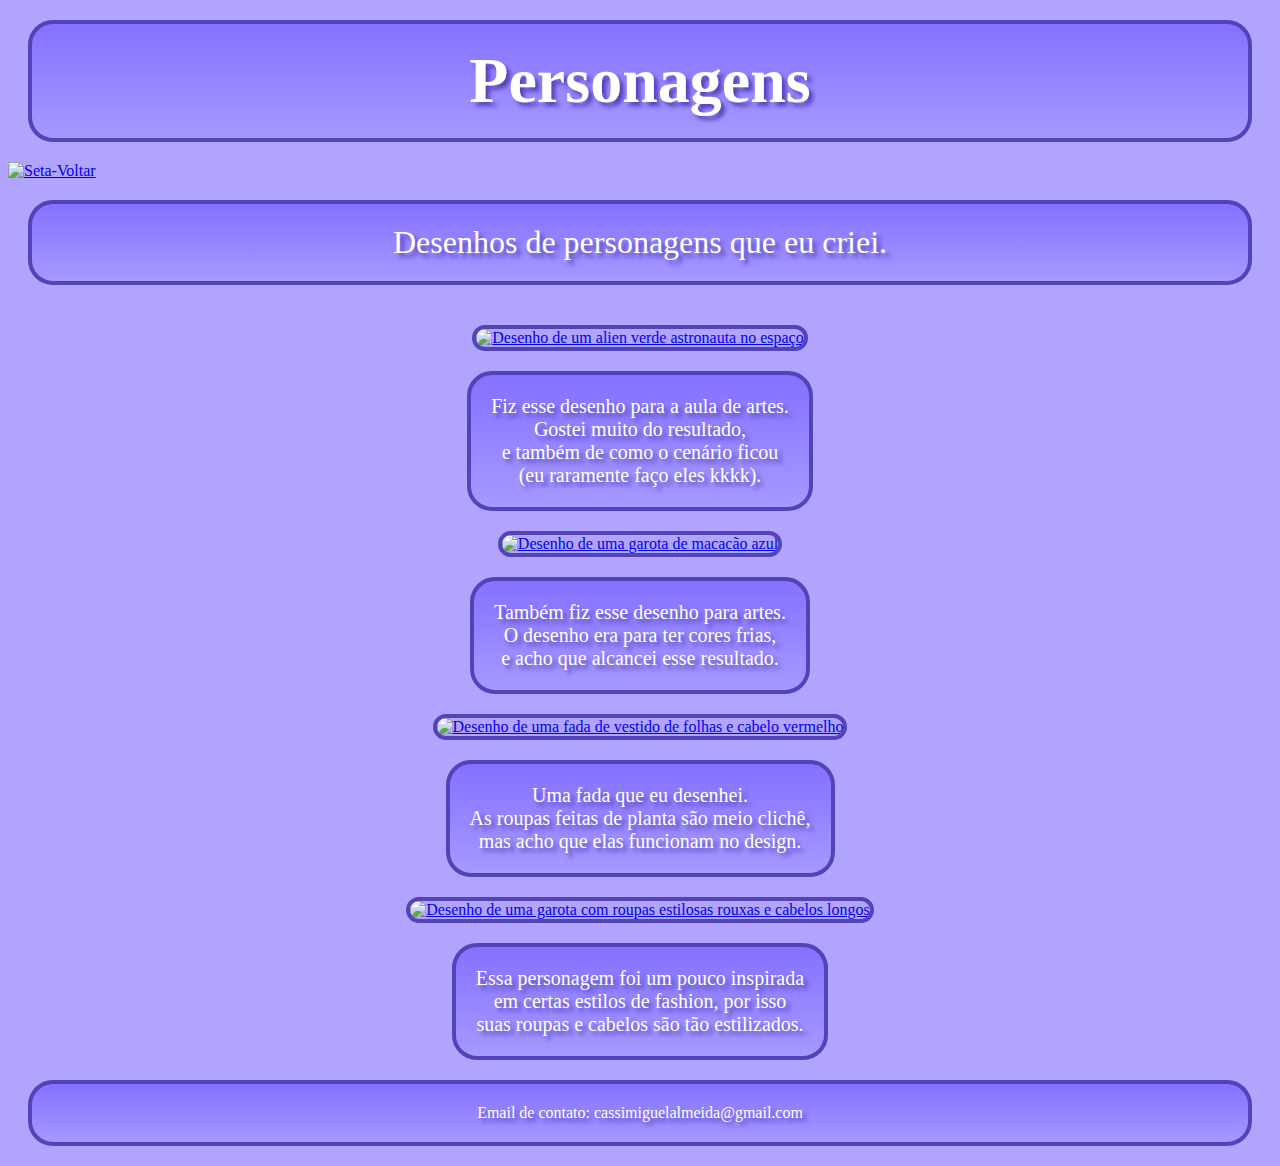
==== 1.Personagens.html @ b0383e5a "Add files via upload" ====
<!DOCTYPE html>
<html>
    <head>
        <title>Personagens - Galeria de Desenhos</title>

        <link rel="icon" type="image/x-icon" href="Imagens/Icones/Logo.png">

        <link rel="stylesheet" href="Style.css">

        <meta charset="UTF-8">
        
        <h1 id="text" style="font-size: 400%;">
        Personagens
        </h1>

    </head>
    
    <body style="background-color:#b0a4ff">

        <a href="Index.html">
        <img id="arrow"src="Imagens/Icones/Arrow.png" alt="Seta-Voltar">  
        </a>

        <section>
            <p id="text">
         Desenhos de personagens que eu criei.
        </p>
        
        </style>

        <center>
        <div class="images">

            <a target="_blank" href="Imagens/Personagens/001_1.png">
            <img src= "Imagens/Personagens/001_1.png" 
            alt="Desenho de um alien verde astronauta no espaço" 
            style= "width:450px;height:600px">
            </a>
            <div class="desc" id="textdesc">
                Fiz esse desenho para a aula de artes.<br>
                Gostei muito do resultado,<br>
                e também de como o cenário ficou<br>
                (eu raramente faço eles kkkk).<br>
            </div>

            <a target="_blank" href="Imagens/Personagens/002_1.png">
            <img src= "Imagens/Personagens/002_1.png" 
            alt="Desenho de uma garota de macacão azul" 
            style= "width:450px;height:600px">
            </a>
            <div class="desc" id="textdesc">
                Também fiz esse desenho para artes.<br>
                O desenho era para ter cores frias,<br>
                e acho que alcancei esse resultado.<br>
            </div>
            
            <a target="_blank" href="Imagens/Personagens/003_1.jpeg">
            <img src= "Imagens/Personagens/003_1.jpeg" 
            alt="Desenho de uma fada de vestido de folhas e cabelo vermelho" 
            style= "width:450px;height:600px">
            </a>
            <div class="desc" id="textdesc">
                Uma fada que eu desenhei.<br>
                As roupas feitas de planta são meio clichê,<br>
                mas acho que elas funcionam no design.<br>
            </div>

            <a target="_blank" href="Imagens/Personagens/004_1.jpeg">
            <img src= "Imagens/Personagens/004_1.jpeg" 
            alt="Desenho de uma garota com roupas estilosas rouxas e cabelos longos" 
            style= "width:450px;height:600px">
            </a>
            <div class="desc" id="textdesc">
                Essa personagem foi um pouco inspirada<br>
                em certas estilos de fashion, por isso<br>
                suas roupas e cabelos são tão estilizados.<br>
            </div>

            </section>
        </center>

    </body>

    <footer> 
        <p id="text" style= font-size:100%> Email de contato: cassimiguelalmeida@gmail.com  </p>
    </footer>
    
</html>
---- Style.css ----
img{
    margin-left: 20px;
    margin-right: 20px;
}

#text{
    color:#ffffff;
    text-align: center;
    font-size: 200%;
    font-family: tahoma;
    background-color:#8471ff;
    background-image: linear-gradient(#8471ff,#a699ff);
    border: 4px solid #5343b8;
    margin: 20px;
    padding: 20px;
    border-radius: 25px;
    text-shadow: 4px 4px 4px #5343b8;
}

.images img{
    margin-top: 20px;
    margin-bottom: 20px;
    border: 4px solid #5343b8;
    border-radius: 25px;
    max-width: 100%;
    height: auto;
    transition: all 0.5s;
}

.images img:hover {
    border: 4px solid #2b235e;
}

#icons{
    width: 100px;
    height: 100px;
    margin: 0 auto;
    margin-top: 50px;
    margin-bottom: 50px; 
    transition: all 0.5s;
}

#icons:hover {
    width: 150px;
    height: 150px;
}

#arrow{
    width: 100px;
    height: 100px;
    margin: 0 auto;
    transition: all 0.5s;
}

#arrow:hover {
    width: 150px;
    height: 150px;
}

div.desc {
    padding: 15px;
    text-align: center;
  }

  #textdesc{
    color:#ffffff;
    text-align: center;
    font-size: 125%;
    font-family: tahoma;
    background-color:#8471ff;
    background-image: linear-gradient(#8471ff,#a699ff);
    display: table;
    border: 4px solid #5343b8;
    padding: 20px;
    border-radius: 25px;
    text-shadow: 4px 4px 4px #5343b8;
}
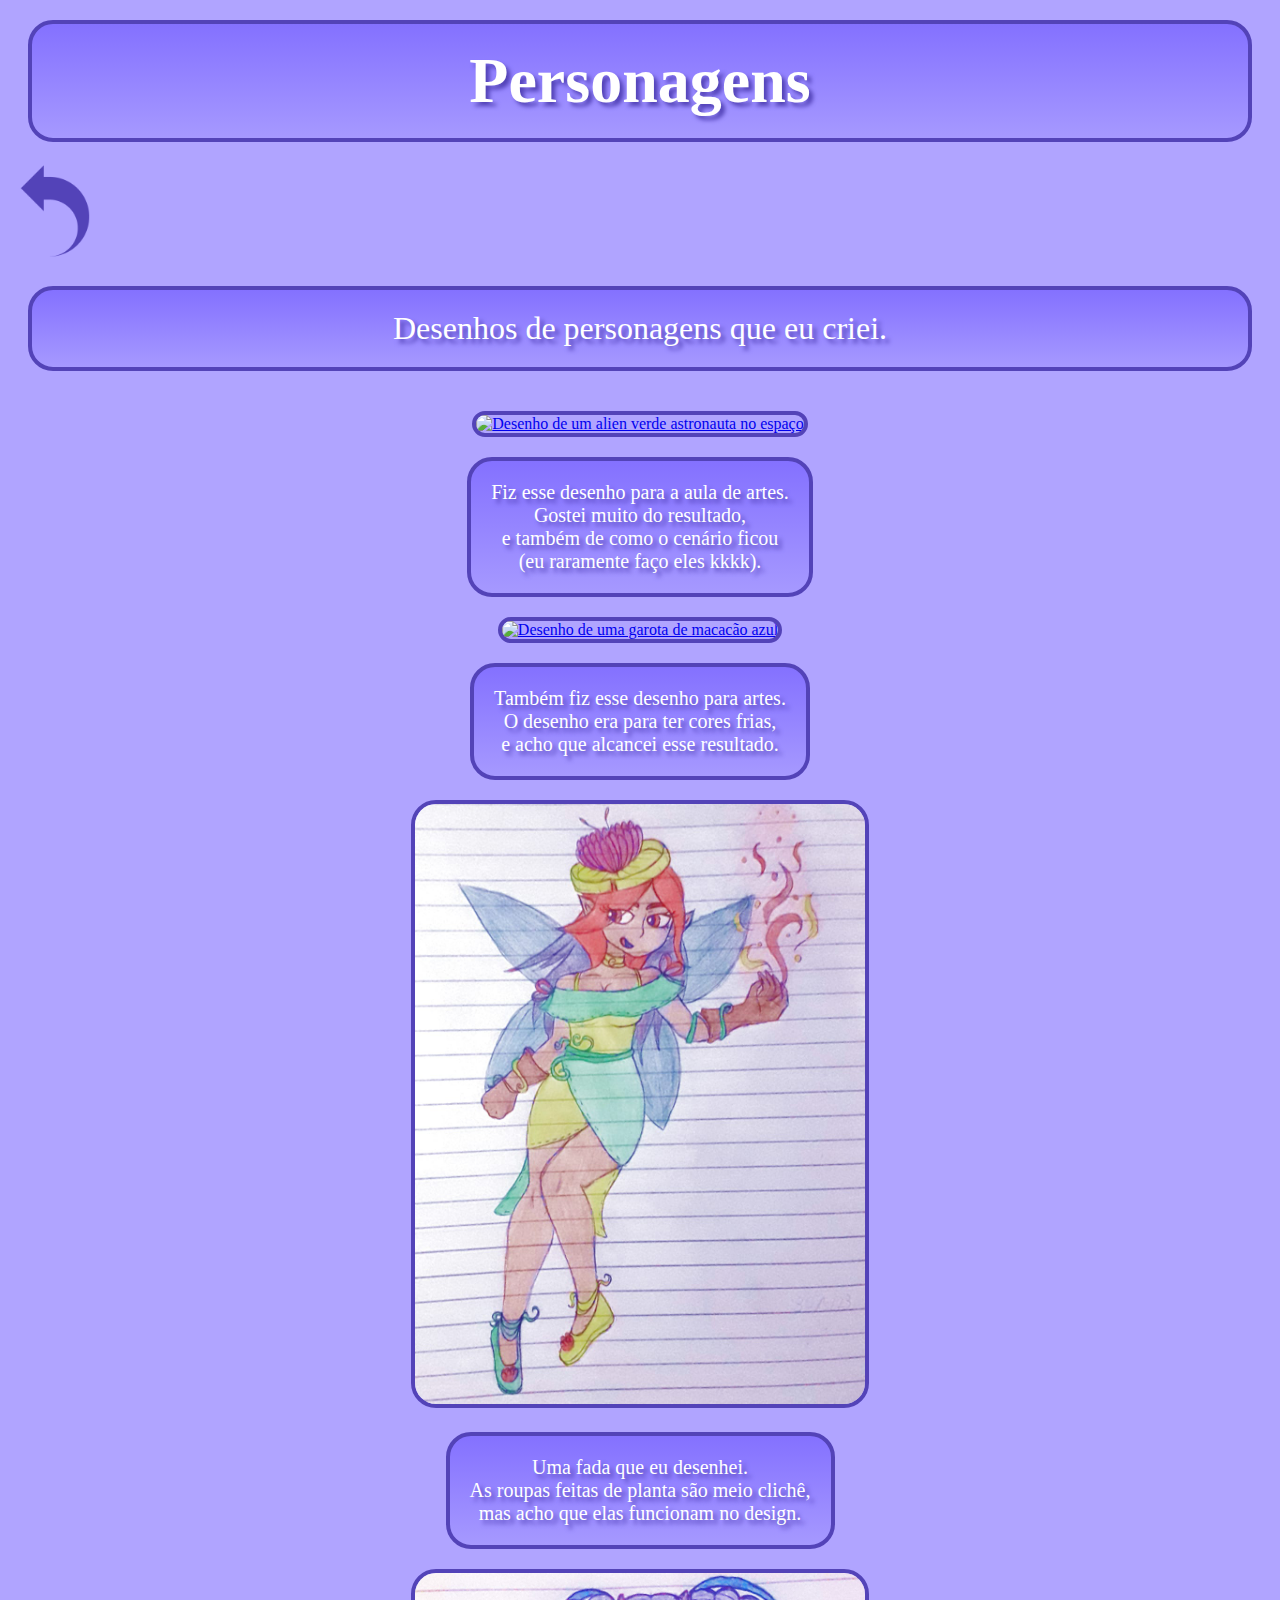
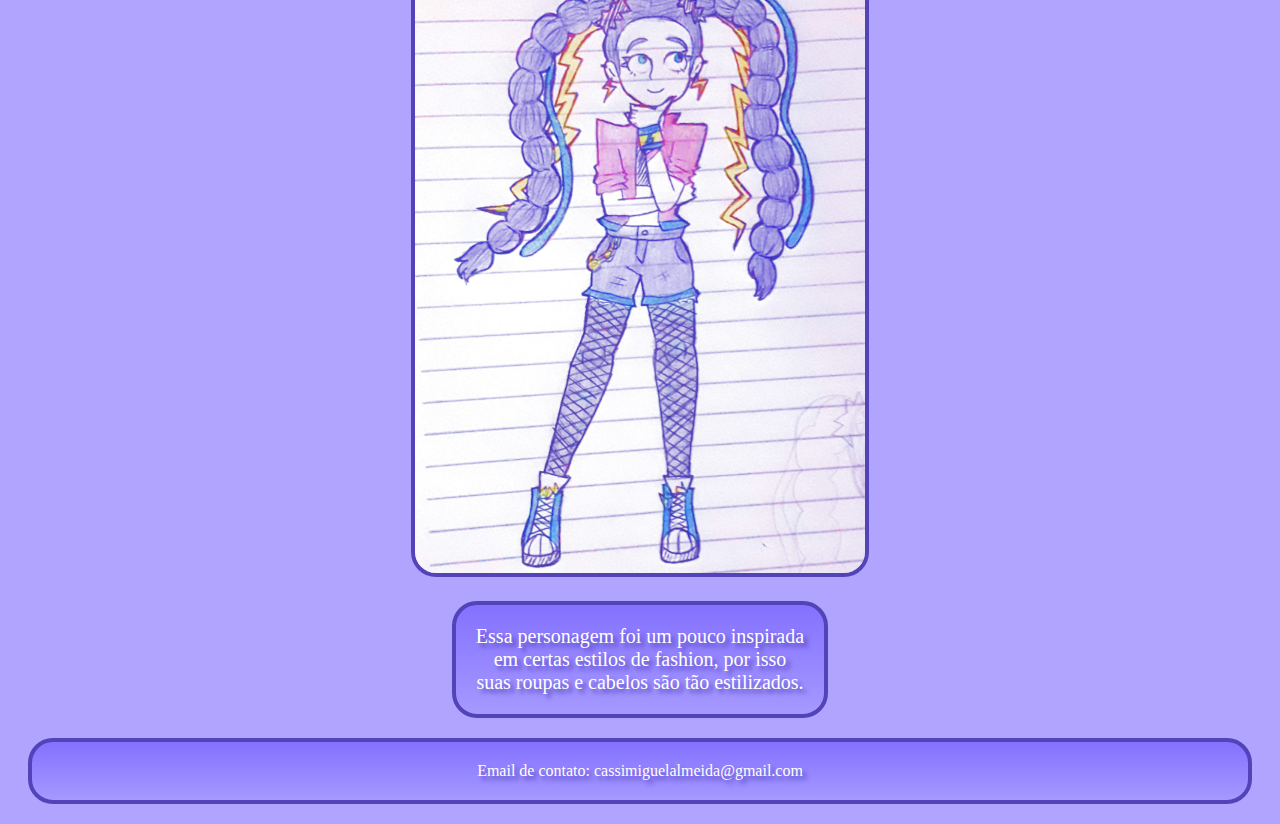
==== commit 52623640: "Update 1.Personagens.html" ====
--- a/1.Personagens.html
+++ b/1.Personagens.html
@@ -17,7 +17,7 @@
     
     <body style="background-color:#b0a4ff">
 
-        <a href="Index.html">
+        <a href="index.html">
         <img id="arrow"src="Imagens/Icones/Arrow.png" alt="Seta-Voltar">  
         </a>
 
@@ -85,4 +85,4 @@
         <p id="text" style= font-size:100%> Email de contato: cassimiguelalmeida@gmail.com  </p>
     </footer>
     
-</html>+</html>
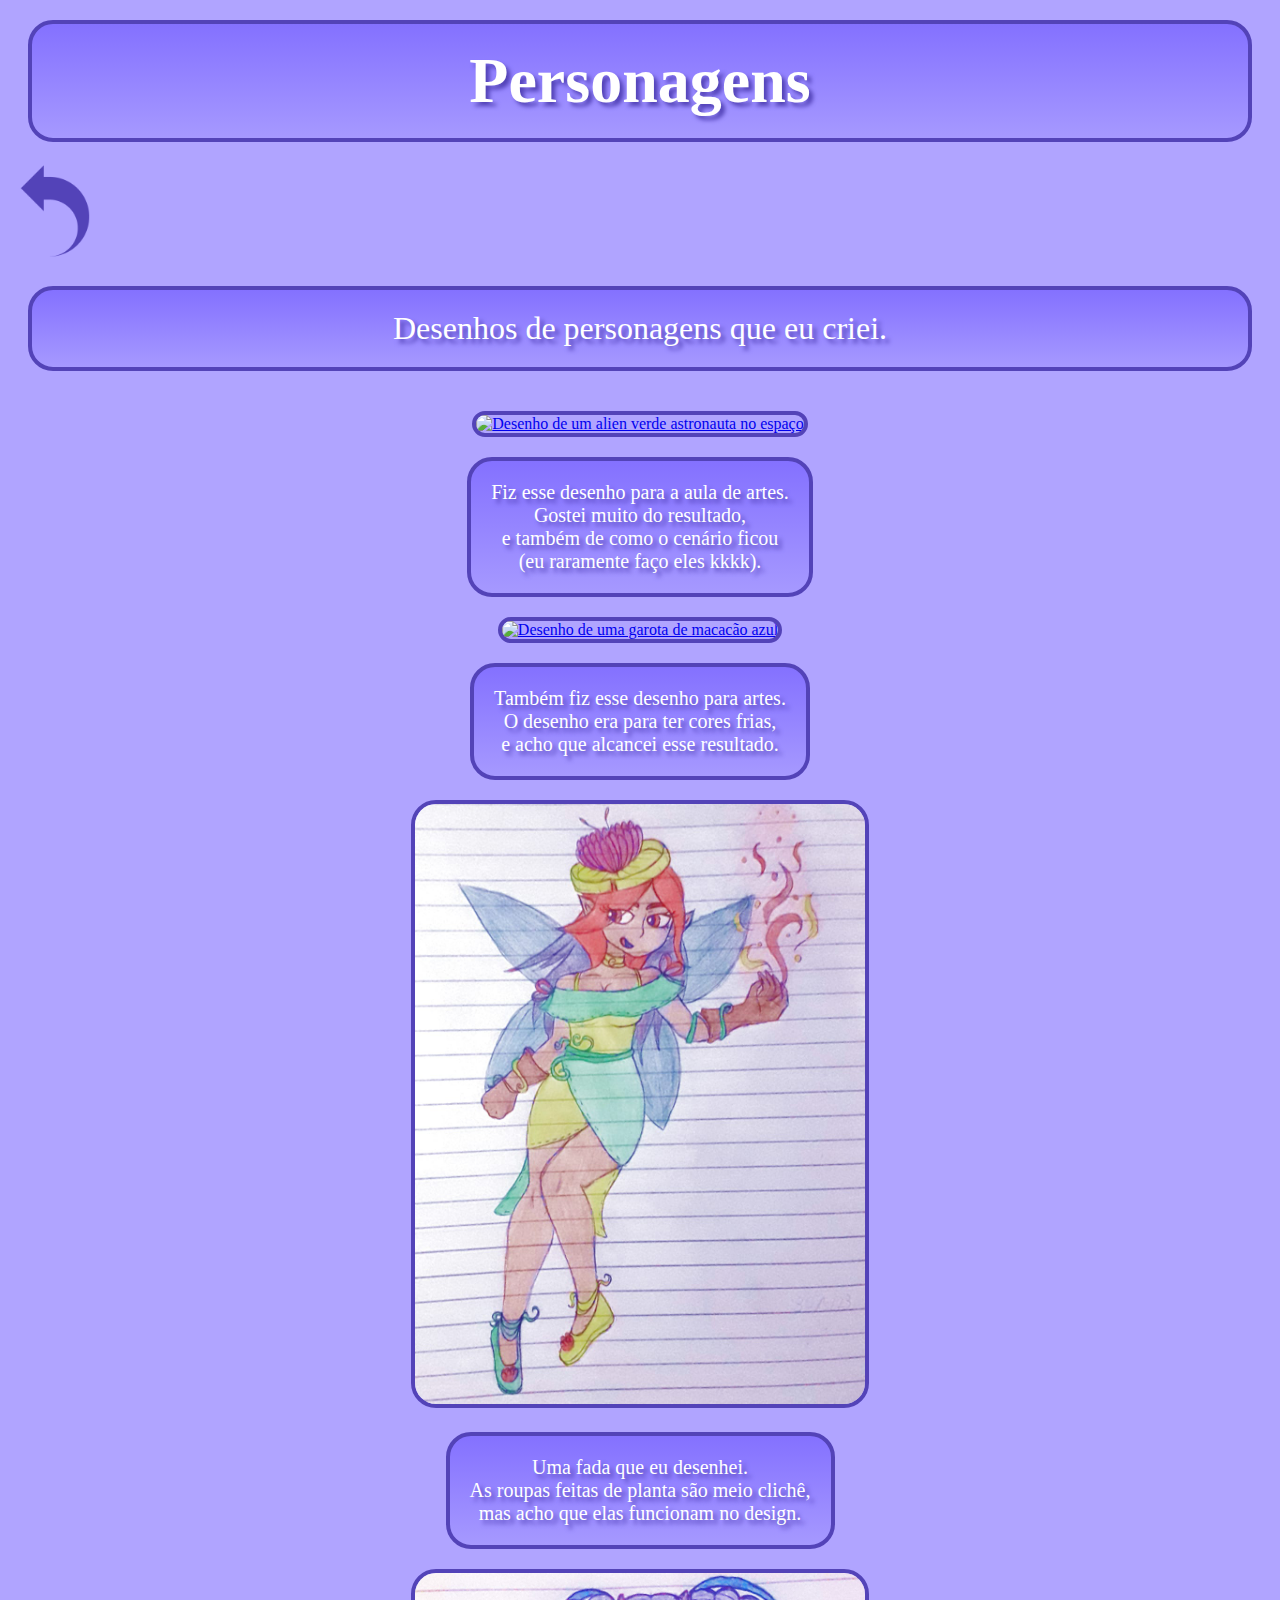
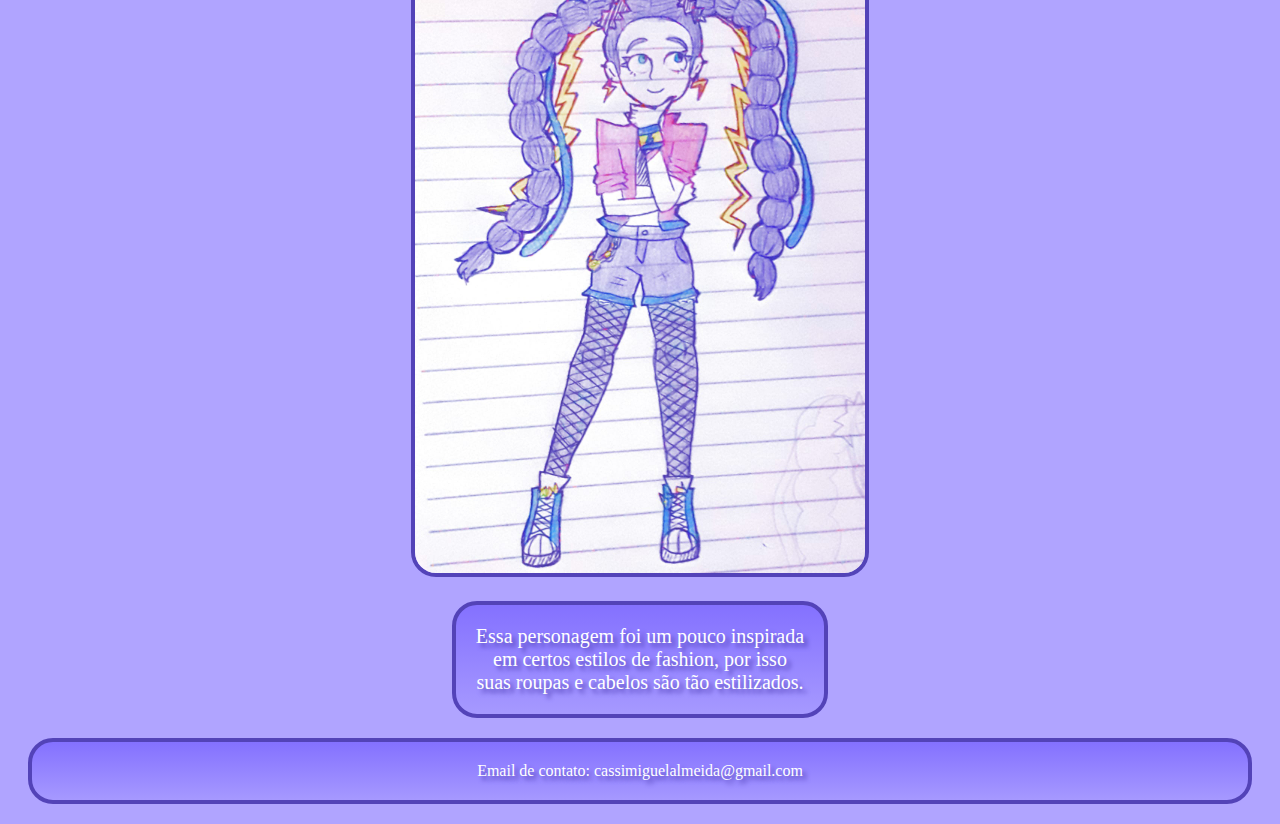
==== commit cfb9efbc: "Update 1.Personagens.html" ====
--- a/1.Personagens.html
+++ b/1.Personagens.html
@@ -72,7 +72,7 @@
             </a>
             <div class="desc" id="textdesc">
                 Essa personagem foi um pouco inspirada<br>
-                em certas estilos de fashion, por isso<br>
+                em certos estilos de fashion, por isso<br>
                 suas roupas e cabelos são tão estilizados.<br>
             </div>
 
